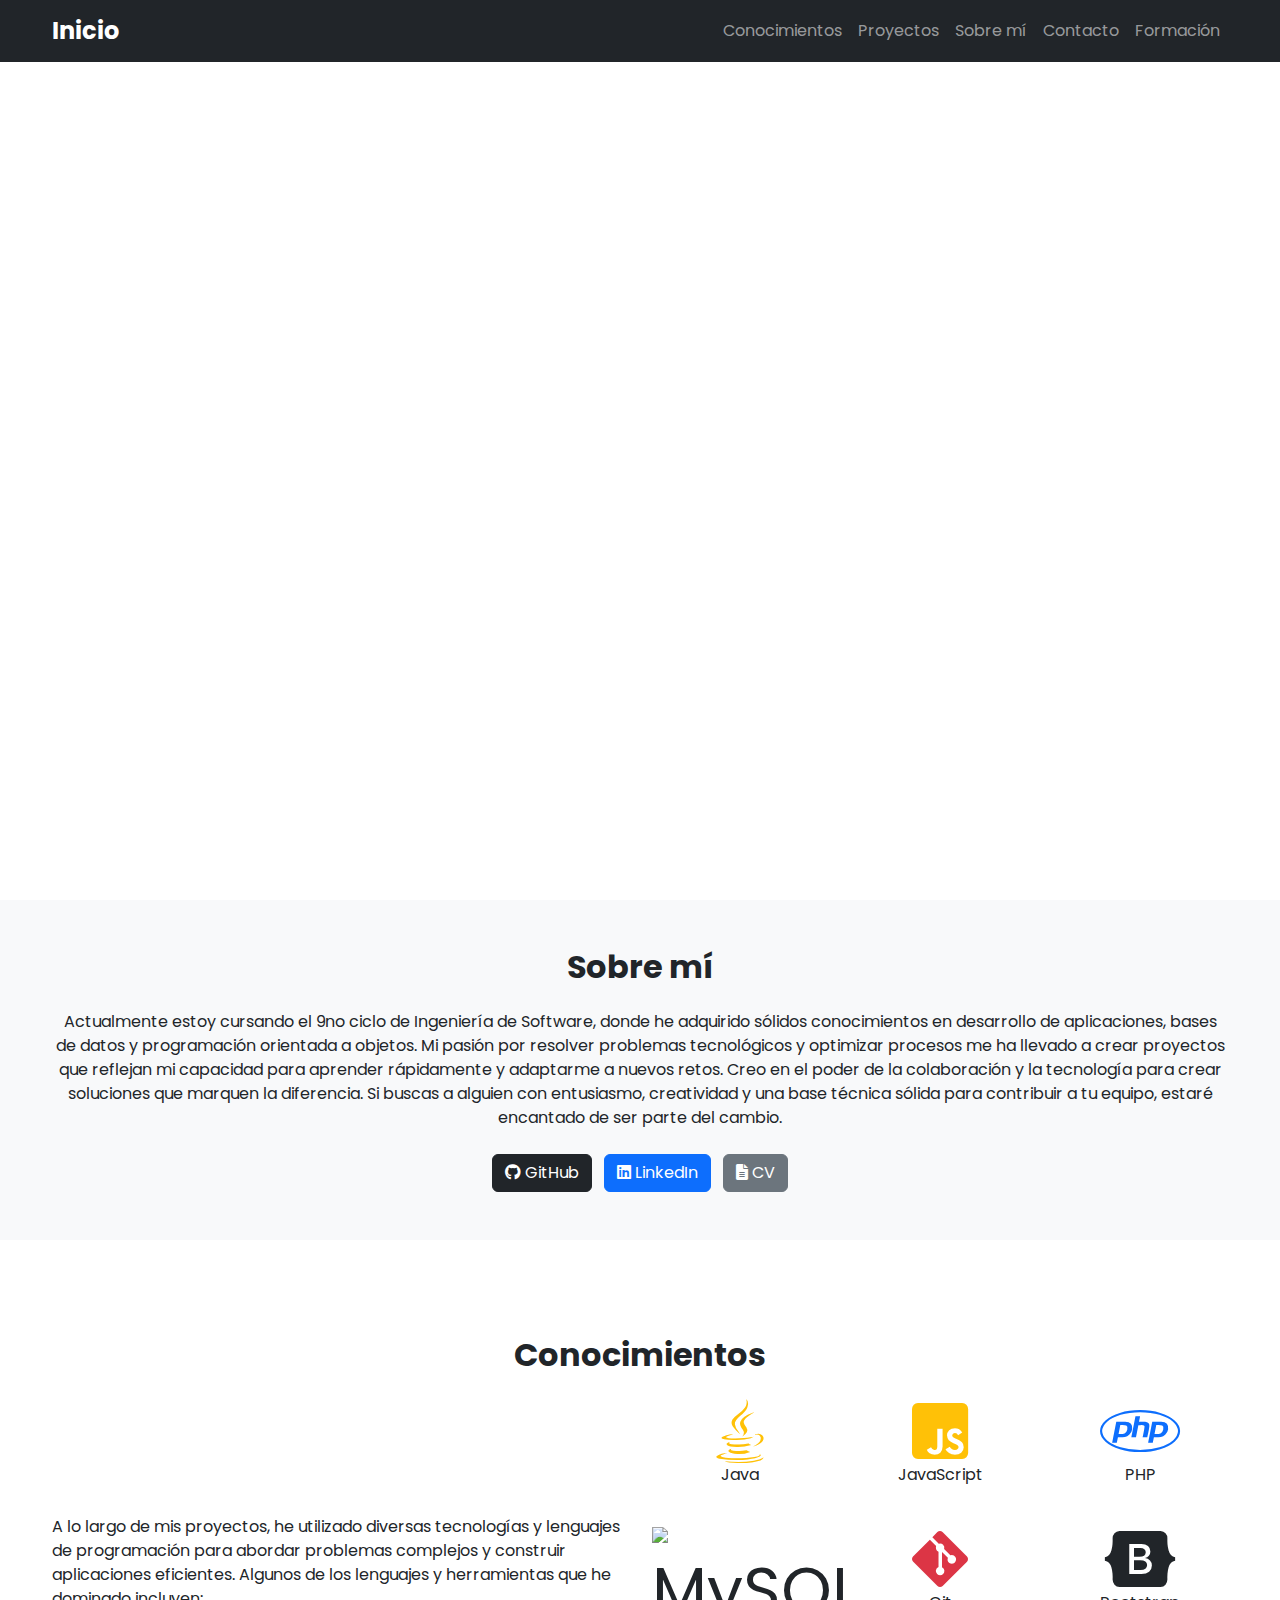
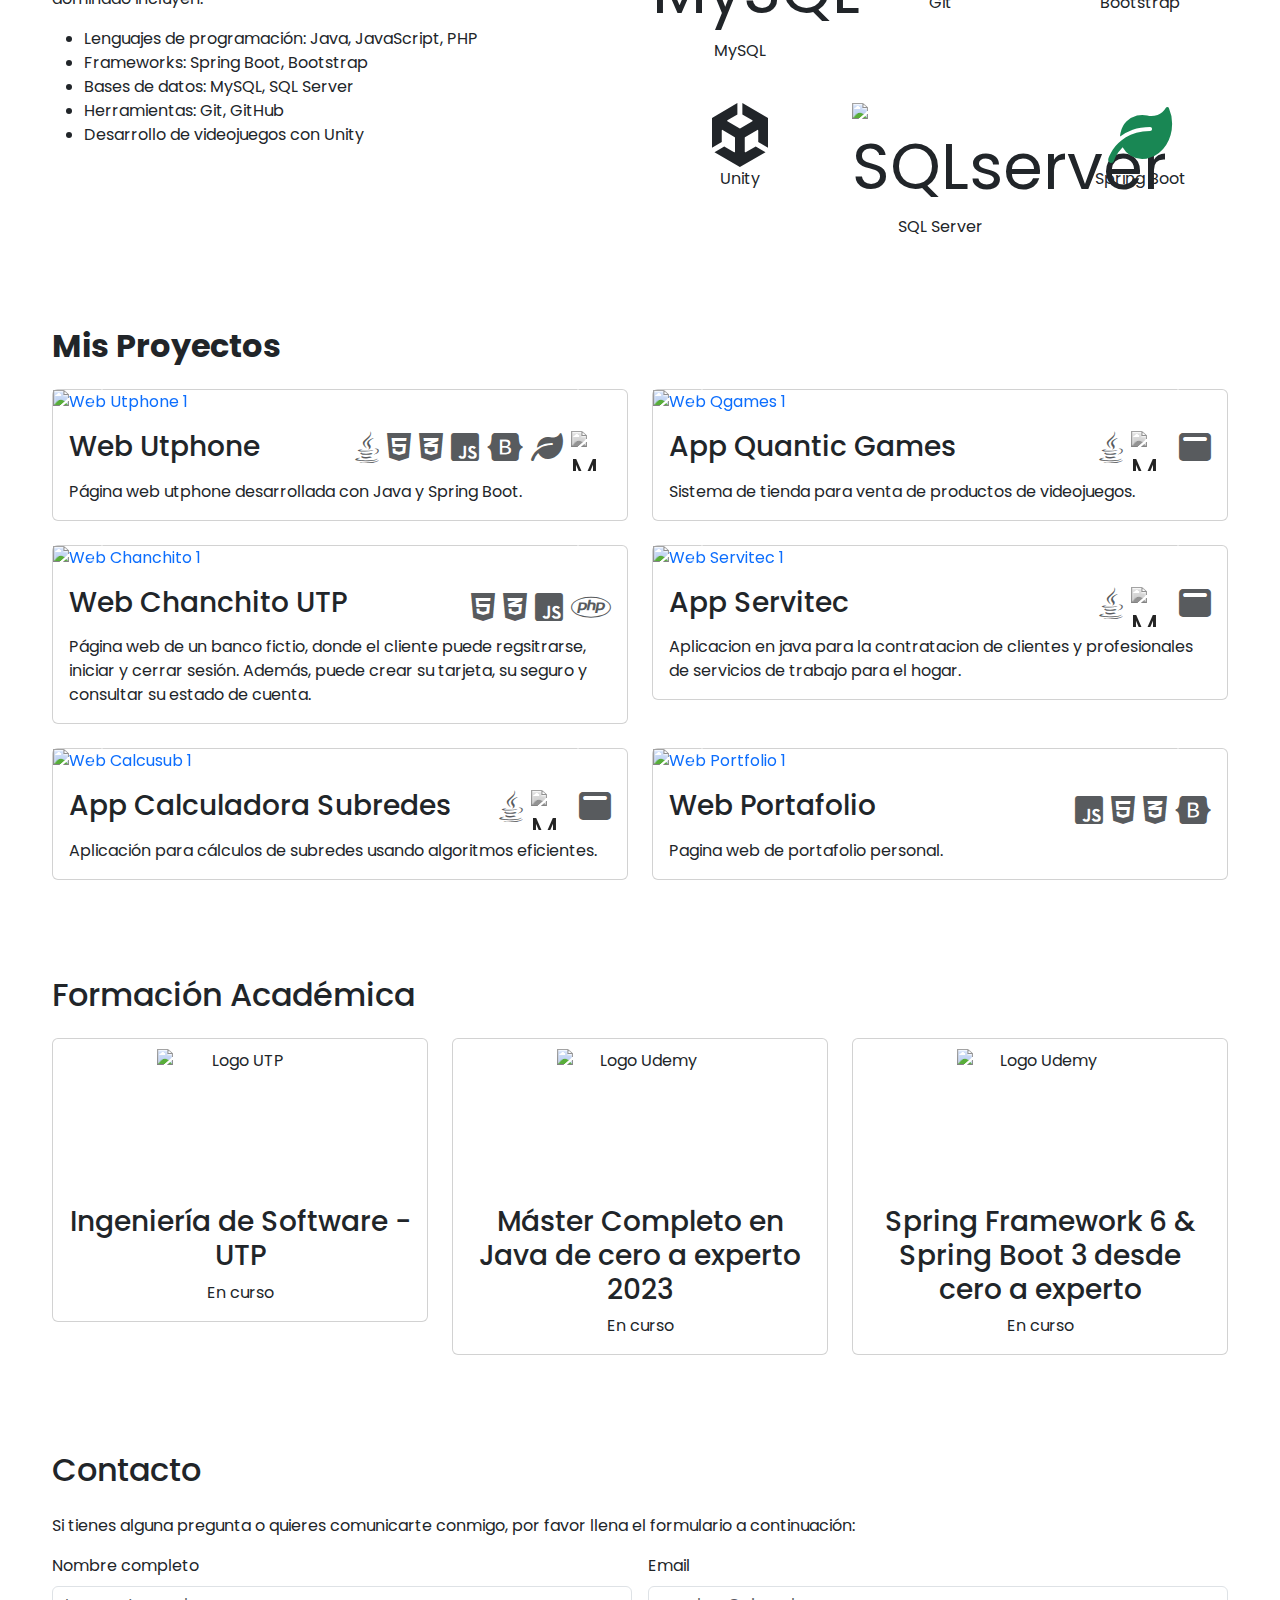
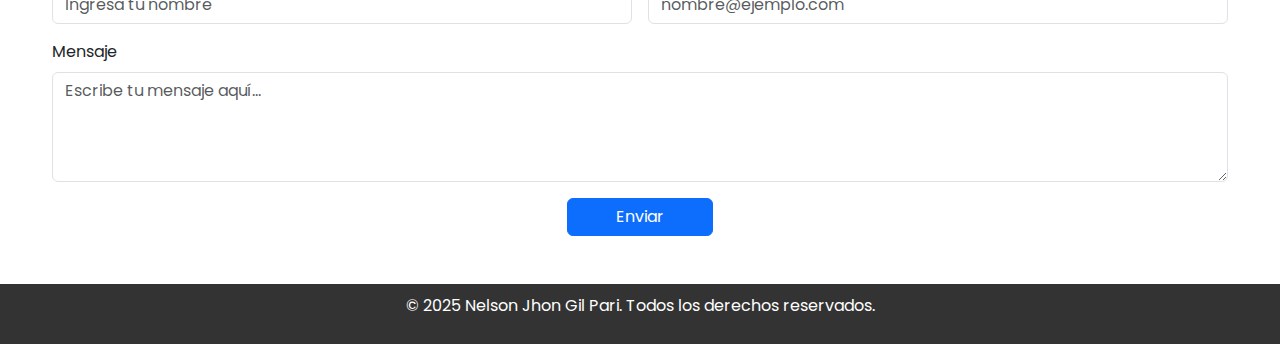
==== index.html @ 21320a0d "Actualizacion de links" ====
<!DOCTYPE html>
<html lang="en">
<head>
    <meta charset="UTF-8">
    <meta name="viewport" content="width=device-width, initial-scale=1.0">
    <title>Mi Portafolio</title>
    <link href="https://cdn.jsdelivr.net/npm/bootstrap@5.3.0/dist/css/bootstrap.min.css" rel="stylesheet">
    <link href="https://fonts.googleapis.com/css2?family=Poppins:wght@300;400;600&display=swap" rel="stylesheet">
    <style>
        body {
            scroll-behavior: smooth;
            font-family: 'Poppins', sans-serif;
        }

        #banner {
            height: 100vh;
            display: flex;
            align-items: center;
            justify-content: center;
            color: white;
            text-align: center;
        }

        .wallparer {
            background: url('img/imagen-fondo.jpg') no-repeat center/cover;
        }

        #banner h1 {
            font-size: 3rem;
        }

        .container-content {
            max-width: 1200px;
            width: 100%;
            padding-right: var(--bs-gutter-x,.75rem);
            padding-left: var(--bs-gutter-x,.75rem);
            margin-right: auto;
            margin-left: auto;
        }

        .proyecto img {
            width: 100%;
            border-radius: 5px;
        }

        .navbar-brand {
            font-weight: bold;
            font-size: 1.5rem;
        }

        footer {
            background: #333;
            color: #fff;
            text-align: center;
            padding: 10px 0;
        }

        .navbar-nav {
            margin-left: auto;
        }

        .bold {
            font-weight: bold;
        }

        #formacion .card-img-top {
            width: 100%; /* Ajusta el ancho al 100% del contenedor */
            height: 150px; /* Define un alto fijo */
            object-fit: contain; /* Ajusta las imágenes dentro del contenedor sin recortarlas */
            padding: 10px; /* Espaciado interno para las imágenes */
        }

    </style>
</head>
<body>

<header class="bg-dark text-white fixed-top">
    <nav class="navbar navbar-expand-lg navbar-dark">
        <div class="container-content d-flex justify-content-between align-items-center">
            <a class="navbar-brand" href="#banner">Inicio</a>
            <button class="navbar-toggler" type="button" data-bs-toggle="collapse" data-bs-target="#navbarNav" aria-controls="navbarNav" aria-expanded="false" aria-label="Toggle navigation">
                <span class="navbar-toggler-icon"></span>
            </button>
            <div class="collapse navbar-collapse" id="navbarNav">
                <ul class="navbar-nav">
                    <li class="nav-item">
                        <a class="nav-link" href="#conocimientos">Conocimientos</a>
                    </li>
                    <li class="nav-item">
                        <a class="nav-link" href="#proyectos">Proyectos</a>
                    </li>
                    <li class="nav-item">
                        <a class="nav-link" href="#info">Sobre mí</a>
                    </li>
                    <li class="nav-item">
                        <a class="nav-link" href="#contacto">Contacto</a>
                    </li>
                    <li class="nav-item">
                        <a class="nav-link" href="#formacion">Formación</a>
                    </li>
                </ul>
            </div>
        </div>
    </nav>
</header>

<div id="banner" class="section wallparer">
    <div id="banner" class="section">
        <div>
            <h1>Nelson Jhon</h1>
            <p>Desarrollador Backend en Java y Spring Boot</p>
        </div>
    </div>
</div>

<div id="descripcion" class="section py-5 bg-light">
    <div class="container-content text-center">
        <h2 class="mb-4 bold">Sobre mí</h2>
        <p>
            Actualmente estoy cursando el 9no ciclo de Ingeniería de Software, donde he adquirido sólidos conocimientos en desarrollo de aplicaciones, bases de datos y programación orientada a objetos. Mi pasión por resolver problemas tecnológicos y optimizar procesos me ha llevado a crear proyectos que reflejan mi capacidad para aprender rápidamente y adaptarme a nuevos retos.

Creo en el poder de la colaboración y la tecnología para crear soluciones que marquen la diferencia. Si buscas a alguien con entusiasmo, creatividad y una base técnica sólida para contribuir a tu equipo, estaré encantado de ser parte del cambio.
        </p>
        <div class="mt-4">
            <a href="https://github.com/nelsonjhongp" target="_blank" class="btn btn-dark me-2">
                <i class="fab fa-github"></i> GitHub
            </a>
            <a href="https://www.linkedin.com/in/nelsonjhongp" target="_blank" class="btn btn-primary me-2">
                <i class="fab fa-linkedin"></i> LinkedIn
            </a>
            <a href="https://drive.google.com/file/d/1jnK1sanGwTHlIqv0KCC-ZsW3f9PzBJ1q/view?usp=drive_link" target="_blank" class="btn btn-secondary">
                <i class="fas fa-file-alt"></i> CV
            </a>
        </div>
    </div>
</div>

<div id="proyectos" class="section py-5">
    <link rel="stylesheet" href="https://cdnjs.cloudflare.com/ajax/libs/font-awesome/6.0.0-beta3/css/all.min.css">
    <div id="conocimientos" class="section py-5">
        <div class="container-content">
            <h2 class="mb-4 text-center bold">Conocimientos</h2>
            <div class="row align-items-center">
                <!-- Lado izquierdo: Texto -->
                <div class="col-md-6">
                    <p>
                        A lo largo de mis proyectos, he utilizado diversas tecnologías y lenguajes de programación
                        para abordar problemas complejos y construir aplicaciones eficientes. Algunos de los lenguajes
                        y herramientas que he dominado incluyen:
                    </p>
                    <ul>
                        <li>Lenguajes de programación: Java, JavaScript, PHP</li>
                        <li>Frameworks: Spring Boot, Bootstrap</li>
                        <li>Bases de datos: MySQL, SQL Server</li>
                        <li>Herramientas: Git, GitHub</li>
                        <li>Desarrollo de videojuegos con Unity</li>
                    </ul>
                </div>
                <!-- Lado derecho: Íconos -->
                <div class="col-md-6">
                    <div class="row text-center">
                        <div class="col-4 mb-4">
                            <i class="fab fa-java fa-4x text-warning"></i>
                            <p>Java</p>
                        </div>
                        <div class="col-4 mb-4">
                            <i class="fab fa-js-square fa-4x text-warning"></i>
                            <p>JavaScript</p>
                        </div>
                        <div class="col-4 mb-4">
                            <i class="fab fa-php fa-4x text-primary"></i>
                            <p>PHP</p>
                        </div>
                        <div class="col-4 mb-4">
                            <img src="img/logos/mysql.png" alt="MySQL" class="fa-4x" style="width: 60px; height: 60px;">
                            <p>MySQL</p>
                        </div>
                        <div class="col-4 mb-4">
                            <i class="fab fa-git-alt fa-4x text-danger"></i>
                            <p>Git</p>
                        </div>
                        <div class="col-4 mb-4">
                            <i class="fab fa-bootstrap fa-4x text-purple"></i>
                            <p>Bootstrap</p>
                        </div>
                        <div class="col-4 mb-4">
                            <i class="fab fa-unity fa-4x text-dark"></i>
                            <p>Unity</p>
                        </div>
                        <div class="col-4 mb-4">
                            <img src="img/logos/sqlserver.png" alt="SQLserver" class="fa-4x" style="width: 60px; height: 60px;">
                            <p>SQL Server</p>
                        </div>
                        <div class="col-4 mb-4">
                            <i class="fas fa-leaf fa-4x text-success"></i>
                            <p>Spring Boot</p>
                        </div>
                    </div>
                </div>
            </div>
        </div>
    </div>
    <div class="container-content">
        <h2 class="mb-4 bold">Mis Proyectos</h2>
        <div class="row g-4">
            <div class="col-md-6 col-lg-6">
                <div class="card">
                    <div id="carouselUtphone" class="carousel slide" data-bs-ride="carousel">
                        <a href="https://github.com/nelsonjhongp/web-utphone-app" target="_blank">
                            <div class="carousel-inner">
                                <div class="carousel-item active">
                                    <img src="img/proyectos/web-utphone-1.png" class="d-block w-100" alt="Web Utphone 1">
                                </div>
                                <div class="carousel-item">
                                    <img src="img/proyectos/web-utphone-2.png" class="d-block w-100" alt="Web Utphone 2">
                                </div>
                                <div class="carousel-item">
                                    <img src="img/proyectos/web-utphone-3.png" class="d-block w-100" alt="Web Utphone 3">
                                </div>
                            </div>
                        </a>
                        <!-- Controles -->
                        <button class="carousel-control-prev" type="button" data-bs-target="#carouselUtphone" data-bs-slide="prev">
                            <span class="carousel-control-prev-icon" aria-hidden="true"></span>
                            <span class="visually-hidden">Anterior</span>
                        </button>
                        <button class="carousel-control-next" type="button" data-bs-target="#carouselUtphone" data-bs-slide="next">
                            <span class="carousel-control-next-icon" aria-hidden="true"></span>
                            <span class="visually-hidden">Siguiente</span>
                        </button>
                    </div>
                    <div class="card-body">
                        <!-- Título con íconos alineados a la derecha -->
                        <div class="d-flex justify-content-between align-items-center">
                            <h3 class="card-title">Web Utphone</h3>
                            <div class="d-flex gap-2">
                                <i class="fab fa-java fa-2x text-muted" title="Java"></i>
                                <i class="fab fa-html5 fa-2x text-muted" title="HTML5"></i>
                                <i class="fab fa-css3-alt fa-2x text-muted" title="CSS3"></i>
                                <i class="fab fa-js-square fa-2x text-muted" title="JavaScript"></i>
                                <i class="fab fa-bootstrap fa-2x text-muted" title="Bootstrap"></i>
                                <i class="fas fa-leaf fa-2x text-muted" title="Spring Boot"></i>
                                <img src="img/logos/mysql.png" title="MySQL" alt="MySQL" class="fa-2x" style="filter: grayscale(100%); width: 40px; height: 40px;">
                            </div>
                        </div>
                        <p class="card-text mt-2">Página web utphone desarrollada con Java y Spring Boot.</p>
                    </div>
                </div>
            </div>
            <div class="col-md-6 col-lg-6">
                <div class="card">
                    <div id="carouselQgames" class="carousel slide" data-bs-ride="carousel">
                        <a href="https://github.com/nelsonjhongp/app-servitec" target="_blank">
                            <div class="carousel-inner">
                                <div class="carousel-item active">
                                    <img src="img\proyectos\quantic-games-1.png" class="d-block w-100" alt="Web Qgames 1">
                                </div>
                                <div class="carousel-item">
                                    <img src="img\proyectos\quantic-games-2.png" class="d-block w-100" alt="Web Qgames 2">
                                </div>
                                <div class="carousel-item">
                                    <img src="img\proyectos\quantic-games-3.png" class="d-block w-100" alt="Web Qgames 3">
                                </div>
                            </div>
                        </a>
                        <!-- Controles -->
                        <button class="carousel-control-prev" type="button" data-bs-target="#carouselQgames" data-bs-slide="prev">
                            <span class="carousel-control-prev-icon" aria-hidden="true"></span>
                            <span class="visually-hidden">Anterior</span>
                        </button>
                        <button class="carousel-control-next" type="button" data-bs-target="#carouselQgames" data-bs-slide="next">
                            <span class="carousel-control-next-icon" aria-hidden="true"></span>
                            <span class="visually-hidden">Siguiente</span>
                        </button>
                    </div>
                    <div class="card-body">
                        <!-- Título con íconos alineados a la derecha -->
                        <div class="d-flex justify-content-between align-items-center">
                            <h3 class="card-title">App Quantic Games</h3>
                            <div class="d-flex gap-2">
                                <i class="fab fa-java fa-2x text-muted" title="Java"></i>
                                <img src="img/logos/mysql.png" title="MySQL" alt="MySQL" class="fa-2x" style="filter: grayscale(100%); width: 40px; height: 40px;">
                                <i class="fas fa-window-maximize fa-2x text-muted" title="Java Swing"></i>
                            </div>
                        </div>
                        <p class="card-text mt-2">Sistema de tienda para venta de productos de videojuegos.</p>
                    </div>
                </div>
            </div>
            <div class="col-md-6 col-lg-6">
                <div class="card">
                    <div id="carouselChanchito" class="carousel slide" data-bs-ride="carousel">
                        <a href="https://github.com/nelsonjhongp/web-chanchito-utp" target="_blank">
                            <div class="carousel-inner">
                                <div class="carousel-item active">
                                    <img src="img\proyectos\web-chanchito-1.png" class="d-block w-100" alt="Web Chanchito 1">
                                </div>
                                <div class="carousel-item">
                                    <img src="img\proyectos\web-chanchito-2.png" class="d-block w-100" alt="Web Chanchito 2">
                                </div>
                                <div class="carousel-item">
                                    <img src="img\proyectos\web-chanchito-3.png" class="d-block w-100" alt="Web Chanchito 3">
                                </div>
                            </div>
                        </a>
                        <!-- Controles -->
                        <button class="carousel-control-prev" type="button" data-bs-target="#carouselChanchito" data-bs-slide="prev">
                            <span class="carousel-control-prev-icon" aria-hidden="true"></span>
                            <span class="visually-hidden">Anterior</span>
                        </button>
                        <button class="carousel-control-next" type="button" data-bs-target="#carouselChanchito" data-bs-slide="next">
                            <span class="carousel-control-next-icon" aria-hidden="true"></span>
                            <span class="visually-hidden">Siguiente</span>
                        </button>
                    </div>
                    <div class="card-body">
                        <!-- Título con íconos alineados a la derecha -->
                        <div class="d-flex justify-content-between align-items-center">
                            <h3 class="card-title">Web Chanchito UTP</h3>
                            <div class="d-flex gap-2">
                                <i class="fab fa-html5 fa-2x text-muted" title="HTML5"></i>
                                <i class="fab fa-css3-alt fa-2x text-muted" title="CSS3"></i>
                                <i class="fab fa-js-square fa-2x text-muted" title="JavaScript"></i>
                                <i class="fab fa-php fa-2x text-muted" title="PHP"></i>
                            </div>
                        </div>
                        <p class="card-text mt-2">Página web de un banco fictio, donde el cliente puede regsitrarse, iniciar y cerrar sesión. Además, puede crear su tarjeta, su seguro y consultar su estado de cuenta.</p>
                    </div>
                </div>
            </div>
            <div class="col-md-6 col-lg-6">
                <div class="card">
                    <div id="carouselServitec" class="carousel slide" data-bs-ride="carousel">
                        <a href="https://github.com/nelsonjhongp/app-servitec" target="_blank">
                            <div class="carousel-inner">
                                <div class="carousel-item active">
                                    <img src="img\proyectos\app-servitec-1.png" class="d-block w-100" alt="Web Servitec 1">
                                </div>
                                <div class="carousel-item">
                                    <img src="img\proyectos\app-servitec-2.png" class="d-block w-100" alt="Web Servitec 2">
                                </div>
                                <div class="carousel-item">
                                    <img src="img\proyectos\app-servitec-3.png" class="d-block w-100" alt="Web Servitec 3">
                                </div>
                            </div>
                        </a>
                        <!-- Controles -->
                        <button class="carousel-control-prev" type="button" data-bs-target="#carouselServitec" data-bs-slide="prev">
                            <span class="carousel-control-prev-icon" aria-hidden="true"></span>
                            <span class="visually-hidden">Anterior</span>
                        </button>
                        <button class="carousel-control-next" type="button" data-bs-target="#carouselServitec" data-bs-slide="next">
                            <span class="carousel-control-next-icon" aria-hidden="true"></span>
                            <span class="visually-hidden">Siguiente</span>
                        </button>
                    </div>
                    <div class="card-body">
                        <!-- Título con íconos alineados a la derecha -->
                        <div class="d-flex justify-content-between align-items-center">
                            <h3 class="card-title">App Servitec</h3>
                            <div class="d-flex gap-2">
                                <i class="fab fa-java fa-2x text-muted" title="Java"></i>
                                <img src="img/logos/mysql.png" title="MySQL" alt="MySQL" class="fa-2x" style="filter: grayscale(100%); width: 40px; height: 40px;">
                                <i class="fas fa-window-maximize fa-2x text-muted" title="Java Swing"></i>
                            </div>
                        </div>
                        <p class="card-text mt-2">Aplicacion en java para la contratacion de clientes y profesionales de servicios de trabajo para el hogar.</p>
                    </div>
                </div>
            </div>
            <div class="col-md-6 col-lg-6">
                <div class="card">
                    <div id="carouselCalcSubredes" class="carousel slide" data-bs-ride="carousel">
                        <a href="https://github.com/nelsonjhongp/app-calculadora-subredes" target="_blank">
                            <div class="carousel-inner">
                                <div class="carousel-item active">
                                    <img src="img\proyectos\Calculadora-Subredes-1.png" class="d-block w-100" alt="Web Calcusub 1">
                                </div>
                                <div class="carousel-item">
                                    <img src="img\proyectos\Calculadora-Subredes-2.png" class="d-block w-100" alt="Web Calcusub 2">
                                </div>
                                <div class="carousel-item">
                                    <img src="img\proyectos\Calculadora-Subredes-3.png" class="d-block w-100" alt="Web Calcusub 3">
                                </div>
                            </div>
                        </a>
                        <!-- Controles -->
                        <button class="carousel-control-prev" type="button" data-bs-target="#carouselCalcSubredes" data-bs-slide="prev">
                            <span class="carousel-control-prev-icon" aria-hidden="true"></span>
                            <span class="visually-hidden">Anterior</span>
                        </button>
                        <button class="carousel-control-next" type="button" data-bs-target="#carouselCalcSubredes" data-bs-slide="next">
                            <span class="carousel-control-next-icon" aria-hidden="true"></span>
                            <span class="visually-hidden">Siguiente</span>
                        </button>
                    </div>
                    <div class="card-body">
                        <!-- Título con íconos alineados a la derecha -->
                        <div class="d-flex justify-content-between align-items-center">
                            <h3 class="card-title">App Calculadora Subredes</h3>
                            <div class="d-flex gap-2">
                                <i class="fab fa-java fa-2x text-muted" title="Java"></i>
                                <img src="img/logos/mysql.png" title="MySQL" alt="MySQL" class="fa-2x" style="filter: grayscale(100%); width: 40px; height: 40px;">
                                <i class="fas fa-window-maximize fa-2x text-muted" title="Java Swing"></i>
                            </div>
                        </div>
                        <p class="card-text mt-2">Aplicación para cálculos de subredes usando algoritmos eficientes.</p>
                    </div>
                </div>
            </div>
            <div class="col-md-6 col-lg-6">
                <div class="card">
                    <div id="carouselWebportfolio" class="carousel slide" data-bs-ride="carousel">
                        <a href="https://github.com/nelsonjhongp/my-portfolio" target="_blank">
                            <div class="carousel-inner">
                                <div class="carousel-item active">
                                    <img src="img\proyectos\web-portfolio-1.png" class="d-block w-100" alt="Web Portfolio 1">
                                </div>
                                <div class="carousel-item">
                                    <img src="img\proyectos\web-portfolio-2.png" class="d-block w-100" alt="Web Portfolio 2">
                                </div>
                                <div class="carousel-item">
                                    <img src="img\proyectos\web-portfolio-3.png" class="d-block w-100" alt="Web Portfolio 3">
                                </div>
                            </div>
                        </a>
                        <!-- Controles -->
                        <button class="carousel-control-prev" type="button" data-bs-target="#carouselWebportfolio" data-bs-slide="prev">
                            <span class="carousel-control-prev-icon" aria-hidden="true"></span>
                            <span class="visually-hidden">Anterior</span>
                        </button>
                        <button class="carousel-control-next" type="button" data-bs-target="#carouselWebportfolio" data-bs-slide="next">
                            <span class="carousel-control-next-icon" aria-hidden="true"></span>
                            <span class="visually-hidden">Siguiente</span>
                        </button>
                    </div>
                    <div class="card-body">
                        <!-- Título con íconos alineados a la derecha -->
                        <div class="d-flex justify-content-between align-items-center">
                            <h3 class="card-title">Web Portafolio</h3>
                            <div class="d-flex gap-2">
                                <i class="fab fa-js-square fa-2x text-muted" title="JavaScript"></i>
                                <i class="fab fa-html5 fa-2x text-muted" title="HTML5"></i>
                                <i class="fab fa-css3-alt fa-2x text-muted" title="CSS3"></i>
                                <i class="fab fa-bootstrap fa-2x text-muted" title="Bootstrap"></i>
                            </div>
                        </div>
                        <p class="card-text mt-2">Pagina web de portafolio personal.</p>
                    </div>
                </div>
            </div>
        </div>
    </div>    
</div>
<div id="formacion" class="section py-5">
    <div class="container-content">
        <h2 class="mb-4">Formación Académica</h2>
        <div class="row g-4">
            <div class="col-md-4">
                <div class="card text-center">
                    <img src="img\logos\Utplogonuevo.svg.png" class="card-img-top mx-auto" style="width: 50%;" alt="Logo UTP">
                    <div class="card-body">
                        <h3 class="card-title">Ingeniería de Software - UTP</h3>
                        <p class="card-text">En curso</p>
                    </div>
                </div>
            </div>
            <div class="col-md-4">
                <div class="card text-center">
                    <img src="img\logos\Udemy_logo.svg.png" class="card-img-top mx-auto" style="width: 50%;" alt="Logo Udemy">
                    <div class="card-body">
                        <h3 class="card-title">Máster Completo en Java de cero a experto 2023</h3>
                        <p class="card-text">En curso</p>
                    </div>
                </div>
            </div>
            <div class="col-md-4">
                <div class="card text-center">
                    <img src="img\logos\Udemy_logo.svg.png" class="card-img-top mx-auto" style="width: 50%;" alt="Logo Udemy">
                    <div class="card-body">
                        <h3 class="card-title">Spring Framework 6 & Spring Boot 3 desde cero a experto</h3>
                        <p class="card-text">En curso</p>
                    </div>
                </div>
            </div>
        </div>
    </div>
</div>
<div id="contacto" class="section py-5">
    <div class="container-content">
        <h2 class="mb-4">Contacto</h2>
        <p class="mb-3">Si tienes alguna pregunta o quieres comunicarte conmigo, por favor llena el formulario a continuación:</p>
        <form id="contactForm" class="row g-3 needs-validation" novalidate>
            <div class="col-md-6">
                <label for="name" class="form-label">Nombre completo</label>
                <input type="text" class="form-control" id="name" placeholder="Ingresa tu nombre" required>
                <div class="invalid-feedback">
                    Por favor, ingresa tu nombre.
                </div>
            </div>
            <div class="col-md-6">
                <label for="email" class="form-label">Email</label>
                <input type="email" class="form-control" id="email" placeholder="nombre@ejemplo.com" required>
                <div class="invalid-feedback">
                    Por favor, ingresa un email válido.
                </div>
            </div>
            <div class="col-12">
                <label for="message" class="form-label">Mensaje</label>
                <textarea class="form-control" id="message" rows="4" placeholder="Escribe tu mensaje aquí..." required></textarea>
                <div class="invalid-feedback">
                    Por favor, escribe tu mensaje.
                </div>
            </div>
            <div class="col-12 text-center">
                <button class="btn btn-primary px-5" type="submit">Enviar</button>
            </div>
        </form>
    </div>
</div>
<script src="js/form-validation.js"></script>
<footer>
    <p>&copy; 2025 Nelson Jhon Gil Pari. Todos los derechos reservados.</p>
</footer>

<script src="https://cdn.jsdelivr.net/npm/bootstrap@5.3.0/dist/js/bootstrap.bundle.min.js"></script>
</body>
</html>
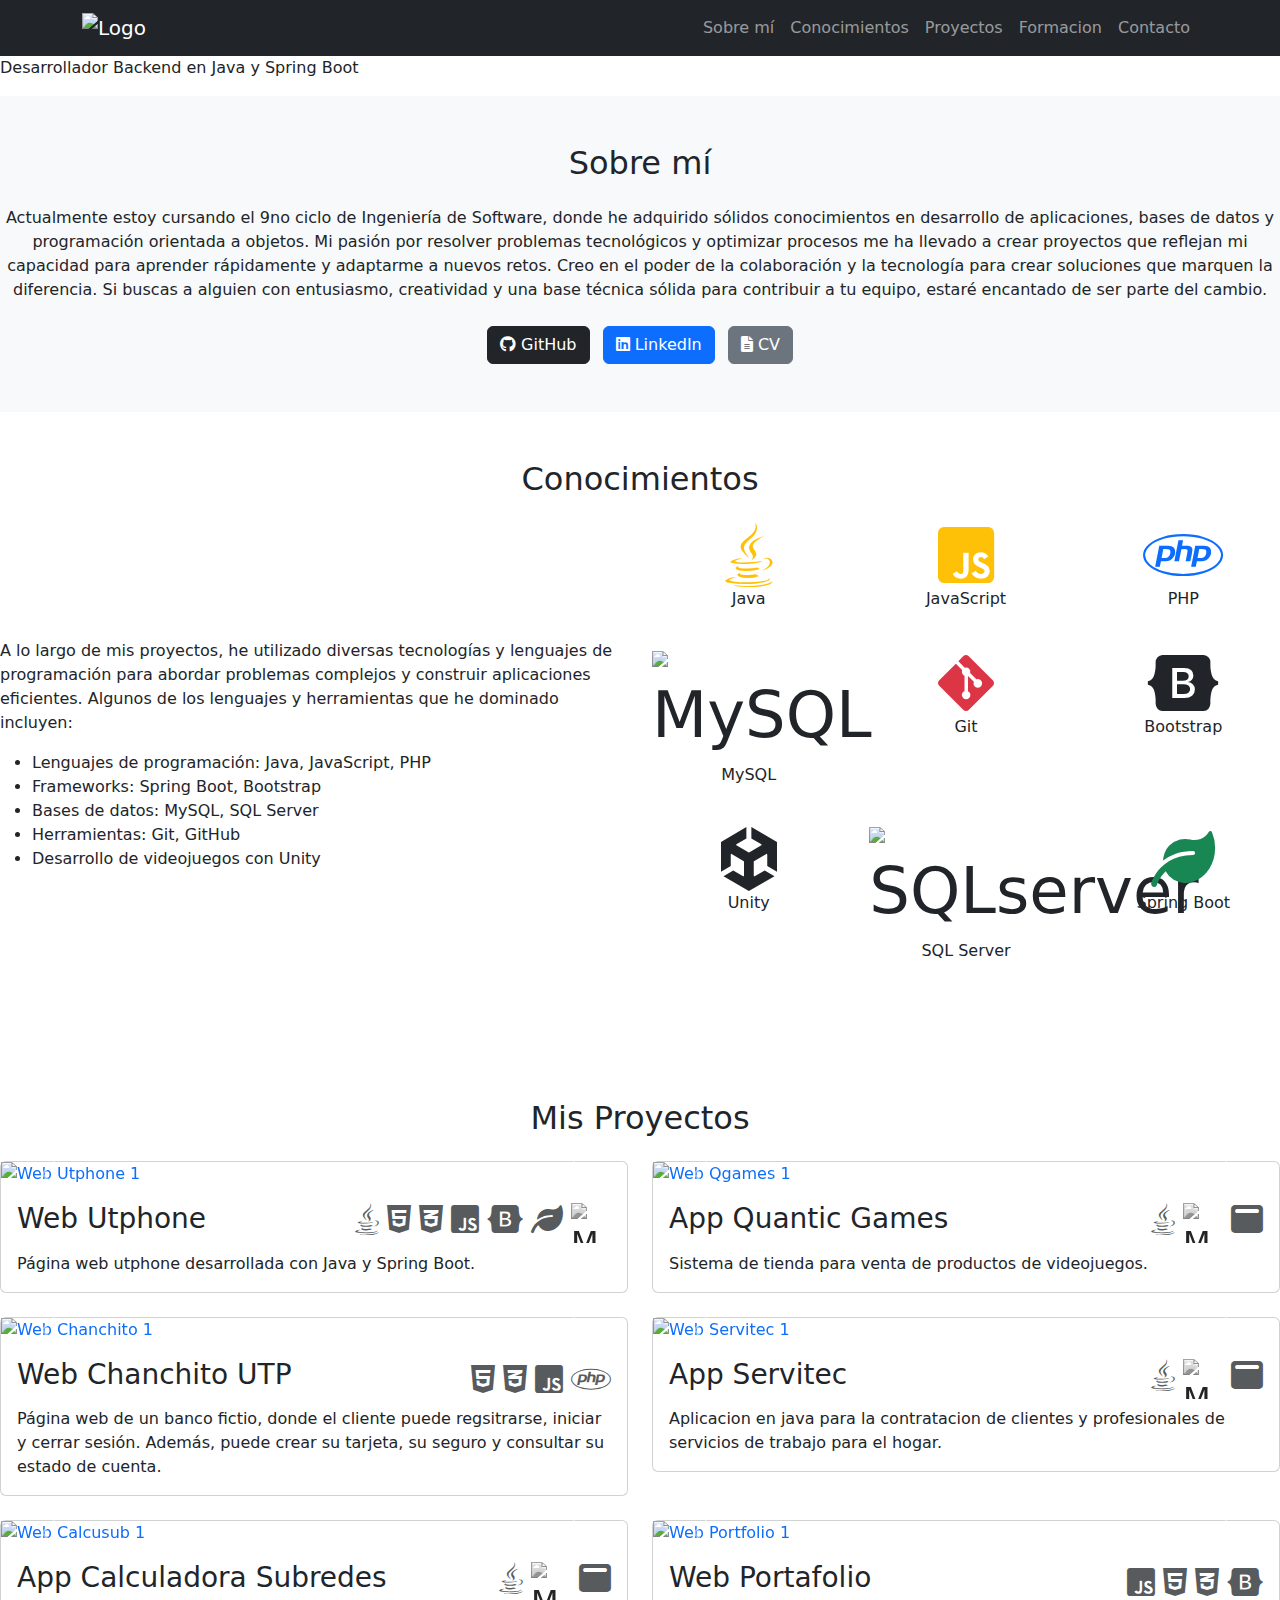
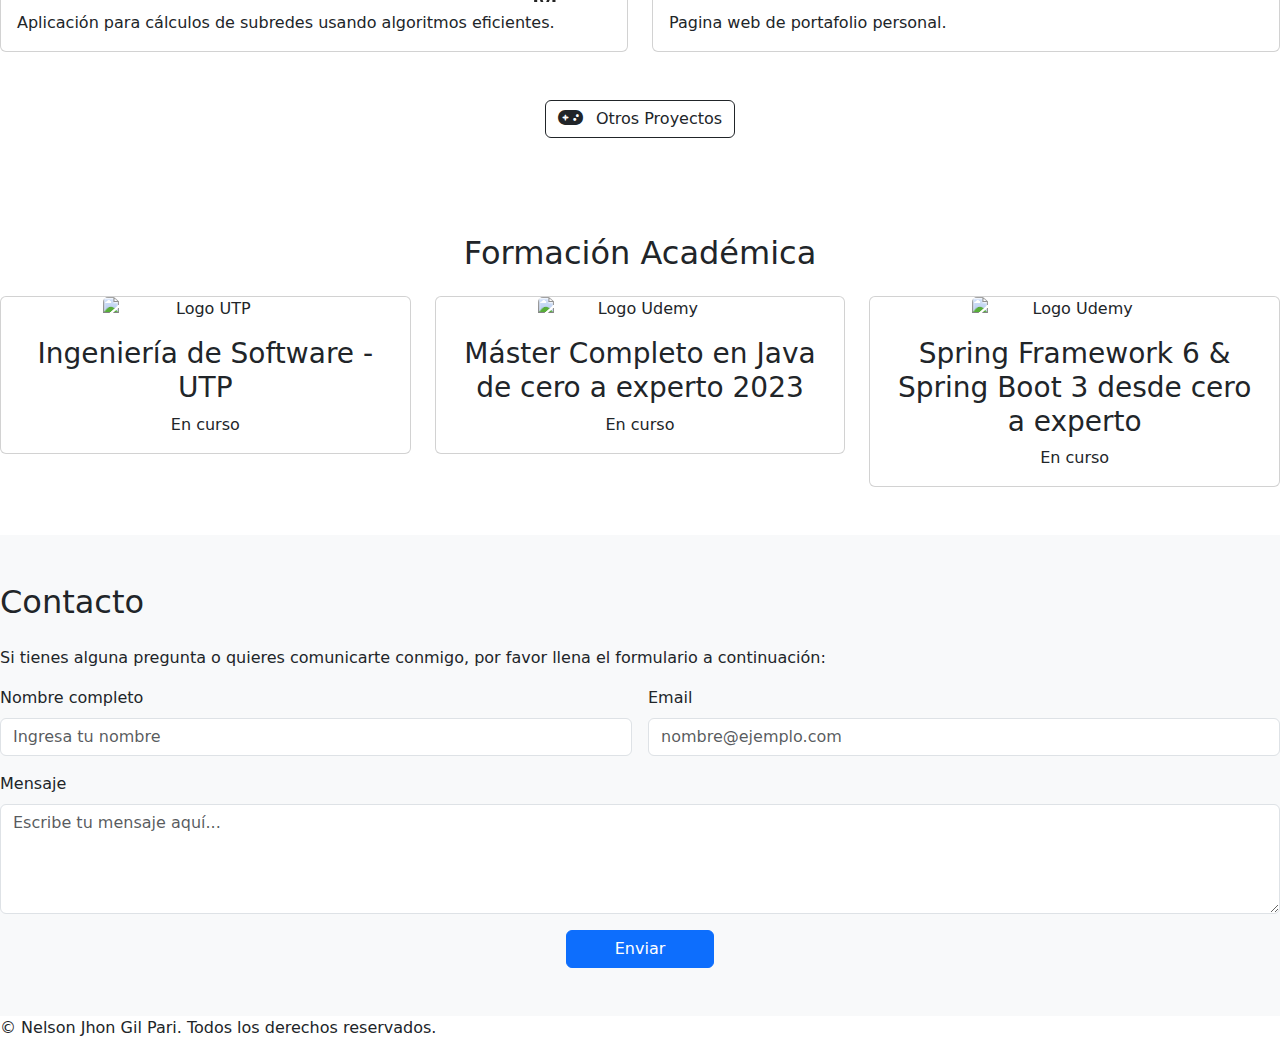
==== commit 292b1b18: "Metadata y titulo" ====
--- a/index.html
+++ b/index.html
@@ -3,86 +3,37 @@
 <head>
     <meta charset="UTF-8">
     <meta name="viewport" content="width=device-width, initial-scale=1.0">
-    <title>Mi Portafolio</title>
+    <title>Portafolio - Nelson Jhon</title>
     <link href="https://cdn.jsdelivr.net/npm/bootstrap@5.3.0/dist/css/bootstrap.min.css" rel="stylesheet">
     <link href="https://fonts.googleapis.com/css2?family=Poppins:wght@300;400;600&display=swap" rel="stylesheet">
-    <style>
-        body {
-            scroll-behavior: smooth;
-            font-family: 'Poppins', sans-serif;
-        }
+    <link rel="icon" type="image/x-icon" href="img\logos\nj-icon.png">
+    <link rel="stylesheet" href="css\styles.css">
+    <meta charset="UTF-8">
+    <meta name="viewport" content="width=device-width, initial-scale=1.0">
 
-        #banner {
-            height: 100vh;
-            display: flex;
-            align-items: center;
-            justify-content: center;
-            color: white;
-            text-align: center;
-        }
-
-        .wallparer {
-            background: url('img/imagen-fondo.jpg') no-repeat center/cover;
-        }
-
-        #banner h1 {
-            font-size: 3rem;
-        }
-
-        .container-content {
-            max-width: 1200px;
-            width: 100%;
-            padding-right: var(--bs-gutter-x,.75rem);
-            padding-left: var(--bs-gutter-x,.75rem);
-            margin-right: auto;
-            margin-left: auto;
-        }
-
-        .proyecto img {
-            width: 100%;
-            border-radius: 5px;
-        }
-
-        .navbar-brand {
-            font-weight: bold;
-            font-size: 1.5rem;
-        }
-
-        footer {
-            background: #333;
-            color: #fff;
-            text-align: center;
-            padding: 10px 0;
-        }
-
-        .navbar-nav {
-            margin-left: auto;
-        }
-
-        .bold {
-            font-weight: bold;
-        }
-
-        #formacion .card-img-top {
-            width: 100%; /* Ajusta el ancho al 100% del contenedor */
-            height: 150px; /* Define un alto fijo */
-            object-fit: contain; /* Ajusta las imágenes dentro del contenedor sin recortarlas */
-            padding: 10px; /* Espaciado interno para las imágenes */
-        }
-
-    </style>
+    <!-- Metaetiquetas Open Graph -->
+    <meta property="og:title" content="Mi Portafolio - Nelson Jhon Gil Pari">
+    <meta property="og:description" content="Bienvenido a mi portafolio. Soy un desarrollador de software especializado en Java y Spring Boot.">
+    <meta property="og:image" content="https://nelsonjhongp.github.io/my-portfolio/img/imagen-fondo.jpg">
+    <meta property="og:url" content="nelsonjhongp.github.io/portfolio/">
+    <meta property="og:type" content="website">
 </head>
 <body>
 
 <header class="bg-dark text-white fixed-top">
-    <nav class="navbar navbar-expand-lg navbar-dark">
-        <div class="container-content d-flex justify-content-between align-items-center">
-            <a class="navbar-brand" href="#banner">Inicio</a>
+    <nav class="navbar navbar-expand-lg navbar-dark bg-dark">
+        <div class="container">
+            <a class="navbar-brand d-flex align-items-center" href="#banner">
+                <img src="img\logos\nj-logo.png" alt="Logo" style="height: 30px;" class="align-middle">
+            </a>
             <button class="navbar-toggler" type="button" data-bs-toggle="collapse" data-bs-target="#navbarNav" aria-controls="navbarNav" aria-expanded="false" aria-label="Toggle navigation">
                 <span class="navbar-toggler-icon"></span>
             </button>
             <div class="collapse navbar-collapse" id="navbarNav">
-                <ul class="navbar-nav">
+                <ul class="navbar-nav ms-auto">
+                    <li class="nav-item">
+                        <a class="nav-link" href="#sobre-mi">Sobre mí</a>
+                    </li>
                     <li class="nav-item">
                         <a class="nav-link" href="#conocimientos">Conocimientos</a>
                     </li>
@@ -90,21 +41,19 @@
                         <a class="nav-link" href="#proyectos">Proyectos</a>
                     </li>
                     <li class="nav-item">
-                        <a class="nav-link" href="#info">Sobre mí</a>
+                        <a class="nav-link" href="#formacion">Formacion</a>
                     </li>
                     <li class="nav-item">
                         <a class="nav-link" href="#contacto">Contacto</a>
                     </li>
-                    <li class="nav-item">
-                        <a class="nav-link" href="#formacion">Formación</a>
-                    </li>
+                    
                 </ul>
             </div>
         </div>
-    </nav>
+    </nav>    
 </header>
 
-<div id="banner" class="section wallparer">
+<div id="about" class="section" style="background: url('img/imagen-fondo.jpg') no-repeat center/cover;">
     <div id="banner" class="section">
         <div>
             <h1>Nelson Jhon</h1>
@@ -113,7 +62,7 @@
     </div>
 </div>
 
-<div id="descripcion" class="section py-5 bg-light">
+<div id="sobre-mi" class="section py-5 bg-light">
     <div class="container-content text-center">
         <h2 class="mb-4 bold">Sobre mí</h2>
         <p>
@@ -134,77 +83,76 @@
         </div>
     </div>
 </div>
-
+<div id="conocimientos" class="section py-5">
+    <div class="container-content">
+        <h2 class="mb-4 text-center bold">Conocimientos</h2>
+        <div class="row align-items-center">
+            <!-- Lado izquierdo: Texto -->
+            <div class="col-md-6">
+                <p>
+                    A lo largo de mis proyectos, he utilizado diversas tecnologías y lenguajes de programación
+                    para abordar problemas complejos y construir aplicaciones eficientes. Algunos de los lenguajes
+                    y herramientas que he dominado incluyen:
+                </p>
+                <ul>
+                    <li>Lenguajes de programación: Java, JavaScript, PHP</li>
+                    <li>Frameworks: Spring Boot, Bootstrap</li>
+                    <li>Bases de datos: MySQL, SQL Server</li>
+                    <li>Herramientas: Git, GitHub</li>
+                    <li>Desarrollo de videojuegos con Unity</li>
+                </ul>
+            </div>
+            <!-- Lado derecho: Íconos -->
+            <div class="col-md-6">
+                <div class="row text-center">
+                    <div class="col-4 mb-4">
+                        <i class="fab fa-java fa-4x text-warning"></i>
+                        <p>Java</p>
+                    </div>
+                    <div class="col-4 mb-4">
+                        <i class="fab fa-js-square fa-4x text-warning"></i>
+                        <p>JavaScript</p>
+                    </div>
+                    <div class="col-4 mb-4">
+                        <i class="fab fa-php fa-4x text-primary"></i>
+                        <p>PHP</p>
+                    </div>
+                    <div class="col-4 mb-4">
+                        <img src="img/logos/mysql.png" alt="MySQL" class="fa-4x" style="width: 60px; height: 60px;">
+                        <p>MySQL</p>
+                    </div>
+                    <div class="col-4 mb-4">
+                        <i class="fab fa-git-alt fa-4x text-danger"></i>
+                        <p>Git</p>
+                    </div>
+                    <div class="col-4 mb-4">
+                        <i class="fab fa-bootstrap fa-4x text-purple"></i>
+                        <p>Bootstrap</p>
+                    </div>
+                    <div class="col-4 mb-4">
+                        <i class="fab fa-unity fa-4x text-dark"></i>
+                        <p>Unity</p>
+                    </div>
+                    <div class="col-4 mb-4">
+                        <img src="img/logos/sqlserver.png" alt="SQLserver" class="fa-4x" style="width: 60px; height: 60px;">
+                        <p>SQL Server</p>
+                    </div>
+                    <div class="col-4 mb-4">
+                        <i class="fas fa-leaf fa-4x text-success"></i>
+                        <p>Spring Boot</p>
+                    </div>
+                </div>
+            </div>
+        </div>
+    </div>
+</div>
 <div id="proyectos" class="section py-5">
     <link rel="stylesheet" href="https://cdnjs.cloudflare.com/ajax/libs/font-awesome/6.0.0-beta3/css/all.min.css">
-    <div id="conocimientos" class="section py-5">
-        <div class="container-content">
-            <h2 class="mb-4 text-center bold">Conocimientos</h2>
-            <div class="row align-items-center">
-                <!-- Lado izquierdo: Texto -->
-                <div class="col-md-6">
-                    <p>
-                        A lo largo de mis proyectos, he utilizado diversas tecnologías y lenguajes de programación
-                        para abordar problemas complejos y construir aplicaciones eficientes. Algunos de los lenguajes
-                        y herramientas que he dominado incluyen:
-                    </p>
-                    <ul>
-                        <li>Lenguajes de programación: Java, JavaScript, PHP</li>
-                        <li>Frameworks: Spring Boot, Bootstrap</li>
-                        <li>Bases de datos: MySQL, SQL Server</li>
-                        <li>Herramientas: Git, GitHub</li>
-                        <li>Desarrollo de videojuegos con Unity</li>
-                    </ul>
-                </div>
-                <!-- Lado derecho: Íconos -->
-                <div class="col-md-6">
-                    <div class="row text-center">
-                        <div class="col-4 mb-4">
-                            <i class="fab fa-java fa-4x text-warning"></i>
-                            <p>Java</p>
-                        </div>
-                        <div class="col-4 mb-4">
-                            <i class="fab fa-js-square fa-4x text-warning"></i>
-                            <p>JavaScript</p>
-                        </div>
-                        <div class="col-4 mb-4">
-                            <i class="fab fa-php fa-4x text-primary"></i>
-                            <p>PHP</p>
-                        </div>
-                        <div class="col-4 mb-4">
-                            <img src="img/logos/mysql.png" alt="MySQL" class="fa-4x" style="width: 60px; height: 60px;">
-                            <p>MySQL</p>
-                        </div>
-                        <div class="col-4 mb-4">
-                            <i class="fab fa-git-alt fa-4x text-danger"></i>
-                            <p>Git</p>
-                        </div>
-                        <div class="col-4 mb-4">
-                            <i class="fab fa-bootstrap fa-4x text-purple"></i>
-                            <p>Bootstrap</p>
-                        </div>
-                        <div class="col-4 mb-4">
-                            <i class="fab fa-unity fa-4x text-dark"></i>
-                            <p>Unity</p>
-                        </div>
-                        <div class="col-4 mb-4">
-                            <img src="img/logos/sqlserver.png" alt="SQLserver" class="fa-4x" style="width: 60px; height: 60px;">
-                            <p>SQL Server</p>
-                        </div>
-                        <div class="col-4 mb-4">
-                            <i class="fas fa-leaf fa-4x text-success"></i>
-                            <p>Spring Boot</p>
-                        </div>
-                    </div>
-                </div>
-            </div>
-        </div>
-    </div>
     <div class="container-content">
-        <h2 class="mb-4 bold">Mis Proyectos</h2>
+        <h2 class="mb-4 bold text-center">Mis Proyectos</h2>
         <div class="row g-4">
             <div class="col-md-6 col-lg-6">
-                <div class="card">
+                <div class="card card-shadow">
                     <div id="carouselUtphone" class="carousel slide" data-bs-ride="carousel">
                         <a href="https://github.com/nelsonjhongp/web-utphone-app" target="_blank">
                             <div class="carousel-inner">
@@ -450,11 +398,17 @@
                 </div>
             </div>
         </div>
-    </div>    
+    </div>
+    <div class="text-center mt-5">
+        <a href="devgames.html" class="btn btn-outline-dark">
+            <i class="fa-solid fa-gamepad fa-lg me-2"></i>
+            Otros Proyectos
+        </a>
+    </div>
 </div>
 <div id="formacion" class="section py-5">
     <div class="container-content">
-        <h2 class="mb-4">Formación Académica</h2>
+        <h2 class="mb-4 bold text-center">Formación Académica</h2>
         <div class="row g-4">
             <div class="col-md-4">
                 <div class="card text-center">
@@ -486,9 +440,9 @@
         </div>
     </div>
 </div>
-<div id="contacto" class="section py-5">
+<div id="contacto" class="section py-5 py-5 bg-light">
     <div class="container-content">
-        <h2 class="mb-4">Contacto</h2>
+        <h2 class="mb-4 bold">Contacto</h2>
         <p class="mb-3">Si tienes alguna pregunta o quieres comunicarte conmigo, por favor llena el formulario a continuación:</p>
         <form id="contactForm" class="row g-3 needs-validation" novalidate>
             <div class="col-md-6">
@@ -520,9 +474,9 @@
 </div>
 <script src="js/form-validation.js"></script>
 <footer>
-    <p>&copy; 2025 Nelson Jhon Gil Pari. Todos los derechos reservados.</p>
+    <p>&copy; <span id="current-year"></span> Nelson Jhon Gil Pari. Todos los derechos reservados.</p>
 </footer>
-
+<script src="js\get-year"></script>
 <script src="https://cdn.jsdelivr.net/npm/bootstrap@5.3.0/dist/js/bootstrap.bundle.min.js"></script>
 </body>
 </html>
